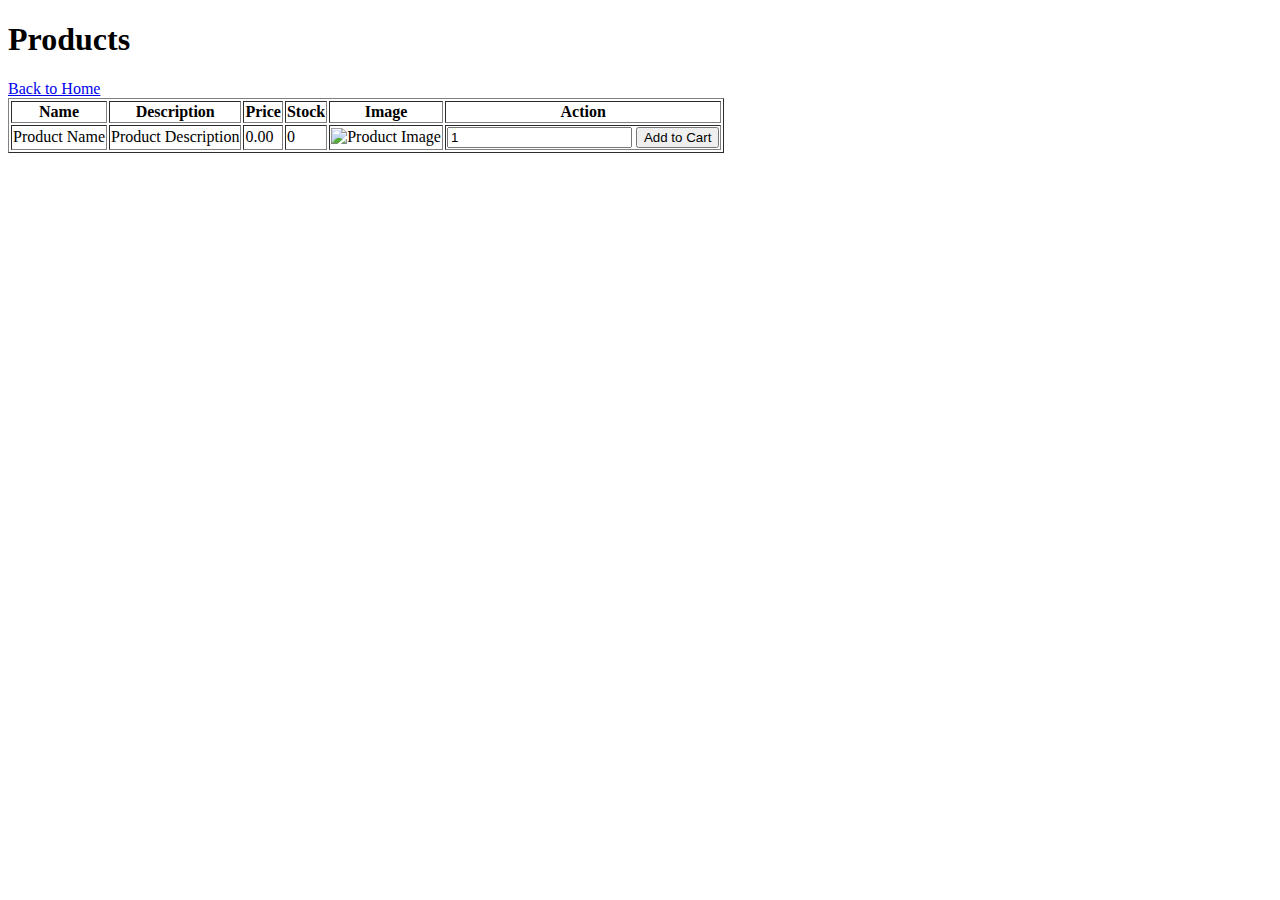
==== src/main/resources/templates/products.html @ a0ff9ecc "Add initial project files" ====
<!DOCTYPE html>
<html xmlns:th="http://www.thymeleaf.org">
<head>
    <meta charset="UTF-8">
    <title>Products</title>
    <link rel="stylesheet" href="/css/style.css">
</head>
<body>
<h1>Products</h1>
<a href="/web_app_war/">Back to Home</a>
<table border="1">
    <thead>
    <tr>
        <th>Name</th>
        <th>Description</th>
        <th>Price</th>
        <th>Stock</th>
        <th>Image</th>
        <th>Action</th>
    </tr>
    </thead>
    <tbody>
    <tr th:each="product : ${products}">
        <td th:text="${product.name}">Product Name</td>
        <td th:text="${product.description}">Product Description</td>
        <td th:text="${product.price}">0.00</td>
        <td th:text="${product.stock}">0</td>
        <td>
            <img th:src="${product.imageUrl}" alt="Product Image" style="width: 100px; height: auto;">
        </td>
        <td>
            <form th:action="@{/cart/add}" method="post">
                <input type="hidden" name="productId" th:value="${product.id}" />
                <input type="number" name="quantity" min="1" value="1" required />
                <button type="submit">Add to Cart</button>
            </form>
        </td>
    </tr>
    </tbody>
</table>
</body>
</html>
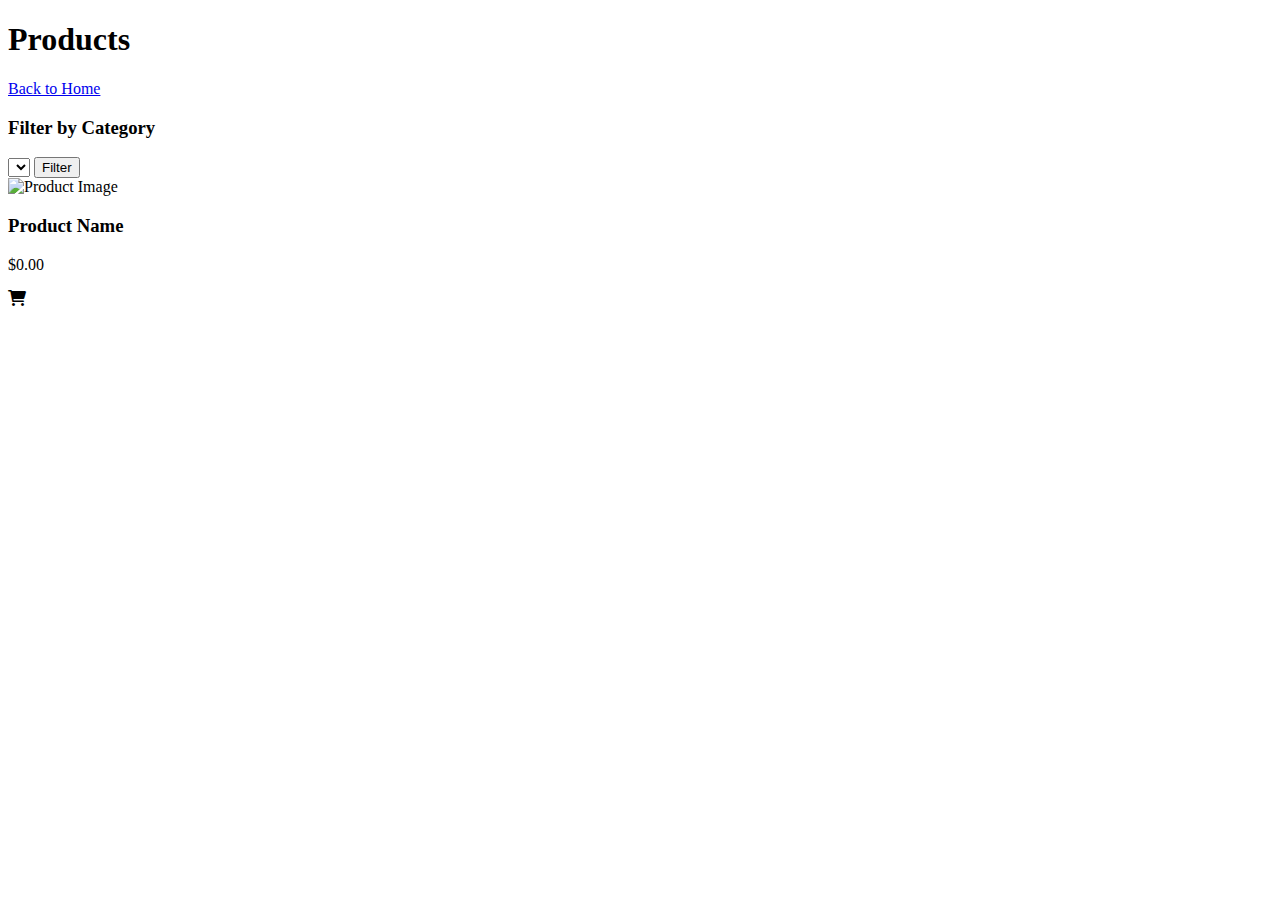
==== commit 0d6590d4: "Update files" ====
--- a/src/main/resources/templates/products.html
+++ b/src/main/resources/templates/products.html
@@ -3,40 +3,40 @@
 <head>
     <meta charset="UTF-8">
     <title>Products</title>
-    <link rel="stylesheet" href="/css/style.css">
+    <link rel="stylesheet" th:href="@{/css/style-product.css}">
+    <link rel="stylesheet" href="https://cdnjs.cloudflare.com/ajax/libs/font-awesome/6.0.0-beta3/css/all.min.css">
 </head>
 <body>
 <h1>Products</h1>
 <a href="/web_app_war/">Back to Home</a>
-<table border="1">
-    <thead>
-    <tr>
-        <th>Name</th>
-        <th>Description</th>
-        <th>Price</th>
-        <th>Stock</th>
-        <th>Image</th>
-        <th>Action</th>
-    </tr>
-    </thead>
-    <tbody>
-    <tr th:each="product : ${products}">
-        <td th:text="${product.name}">Product Name</td>
-        <td th:text="${product.description}">Product Description</td>
-        <td th:text="${product.price}">0.00</td>
-        <td th:text="${product.stock}">0</td>
-        <td>
-            <img th:src="${product.imageUrl}" alt="Product Image" style="width: 100px; height: auto;">
-        </td>
-        <td>
-            <form th:action="@{/cart/add}" method="post">
-                <input type="hidden" name="productId" th:value="${product.id}" />
-                <input type="number" name="quantity" min="1" value="1" required />
-                <button type="submit">Add to Cart</button>
-            </form>
-        </td>
-    </tr>
-    </tbody>
-</table>
+
+<div class="filter-container">
+<h3>Filter by Category</h3>
+<form method="get" action="/web_app_war/products">
+    <label>
+        <select name="category">
+            <option th:each="category : ${categories}"
+                    th:value="${category}"
+                    th:text="${category}"
+                    th:selected="${category == selectedCategory}">
+            </option>
+        </select>
+    </label>
+    <button type="submit">Filter</button>
+</form>
+</div>
+
+<div class="products-container">
+    <div th:each="product : ${products}" class="product">
+        <img th:src="@{/images/{image}(image=${product.imageUrl})}" alt="Product Image" class="product-image">
+        <h3 th:text="${product.name}">Product Name</h3>
+        <p class="product-price" th:text="${product.price}">$0.00</p>
+        <a th:href="@{/cart/add(productId=${product.id})}" class="add-to-cart">
+            <i class="fas fa-shopping-cart"></i> <!-- Іконка кошика -->
+        </a>
+    </div>
+</div>
+
+
 </body>
 </html>
